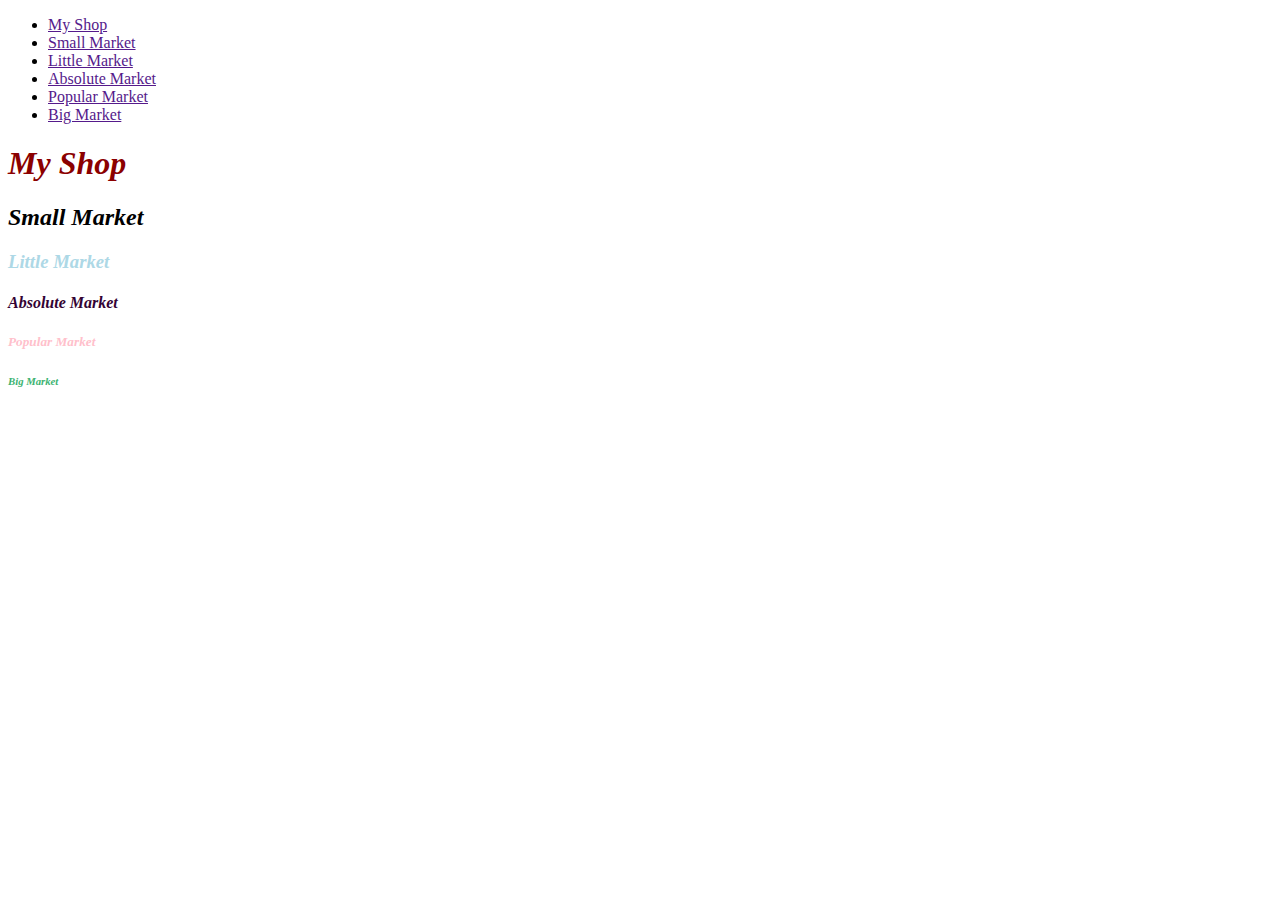
==== index.html @ ed125794 "my first commit for my shop website" ====
<!DOCTYPE html>
<html lang="en">
<head>
    <meta charset="UTF-8">
    <meta name="viewport" content="width=device-width, initial-scale=1.0">
    <title>My Shop</title>
</head>
<body>
    <!-- Creating Menu -->
    <header>
        <nav>
            <ul>
                <li>
                     <a href="">My Shop</a>
                    </li>
                    <li>
                     <a href="">Small Market</a>
                    </li>
                    <li>
                        <a href="">Little Market</a>
                    </li>
                    <li>
                        <a href="">Absolute Market</a>
                    </li>
                    <li>
                        <a href="">Popular Market</a>
                    </li>
                    <li>
                        <a href="">Big Market</a>
                    </li>
                </li>
            </ul>
        </nav>
    </header>

    <!-- Each page Titles to be created -->
    <h1 style="color: darkred;font-style: italic;" > My Shop</h1>
    <h2 style="color: black; font-style: italic;"> Small Market</h2>
    <h3 style="color: lightblue; font-style: italic;">Little Market </h3>
    <h4 style="color: rgb(51, 2, 51); font-style: italic;">Absolute Market</h4>
    <h5 style="color: pink; font-style: italic;">Popular Market</h5>
    <h6 style="color: mediumseagreen; font-style: italic;">Big Market</h6>
</body>
</html>
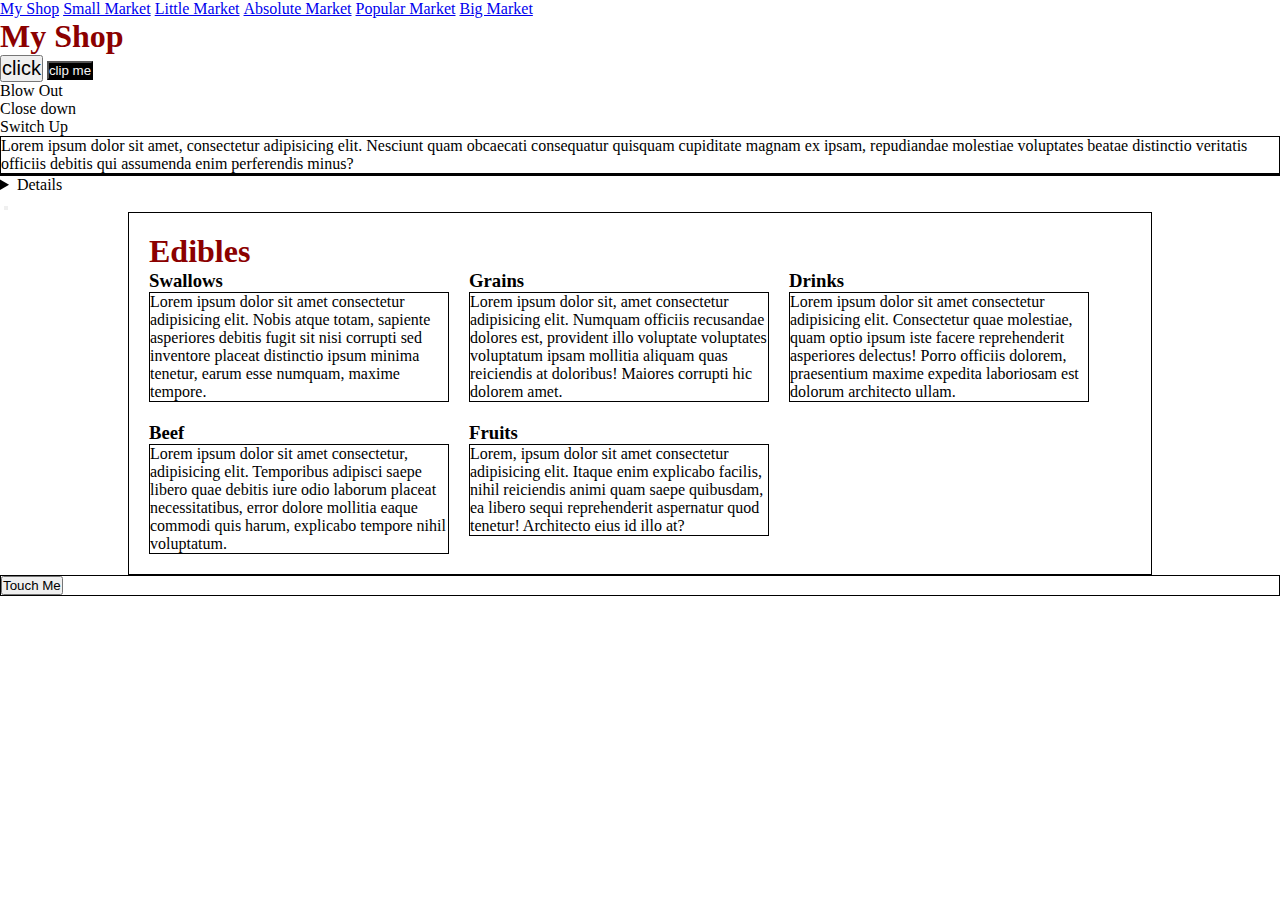
==== commit 2b35d657: "added content to my index file" ====
--- a/index.html
+++ b/index.html
@@ -3,30 +3,41 @@
 <head>
     <meta charset="UTF-8">
     <meta name="viewport" content="width=device-width, initial-scale=1.0">
+    <link rel="stylesheet" href="style.css">
     <title>My Shop</title>
 </head>
 <body>
+
+<style>
+    h1 {
+
+        color: darkred;
+ }
+    
+</style>
+
+
     <!-- Creating Menu -->
     <header>
         <nav>
             <ul>
                 <li>
-                     <a href="">My Shop</a>
+                     <a href="index.html">My Shop</a>
                     </li>
                     <li>
-                     <a href="">Small Market</a>
+                     <a href="small_market.html">Small Market</a>
                     </li>
                     <li>
-                        <a href="">Little Market</a>
+                        <a href="little_market.html">Little Market</a>
                     </li>
                     <li>
-                        <a href="">Absolute Market</a>
+                        <a href="absolute.market.html">Absolute Market</a>
                     </li>
                     <li>
-                        <a href="">Popular Market</a>
+                        <a href="popular_market.html">Popular Market</a>
                     </li>
                     <li>
-                        <a href="">Big Market</a>
+                        <a href="big_market.html">Big Market</a>
                     </li>
                 </li>
             </ul>
@@ -34,12 +45,94 @@
     </header>
 
     <!-- Each page Titles to be created -->
-    <h1 style="color: darkred;font-style: italic;" > My Shop</h1>
-    <h2 style="color: black; font-style: italic;"> Small Market</h2>
+    <h1> My Shop</h1>
+
+    <!-- <h2 style="color: black; font-style: italic;"> Small Market</h2>
     <h3 style="color: lightblue; font-style: italic;">Little Market </h3>
     <h4 style="color: rgb(51, 2, 51); font-style: italic;">Absolute Market</h4>
     <h5 style="color: pink; font-style: italic;">Popular Market</h5>
-    <h6 style="color: mediumseagreen; font-style: italic;">Big Market</h6>
+    <h6 style="color: mediumseagreen; font-style: italic;">Big Market</h6> -->
+
+<button id="second">click</button>
+<button class="second">clip me</button>
+
+
+  
+<ul>
+    <li> Blow Out</li>
+    <li> Close down</li>
+    <li>Switch Up</li>
+</ul>
+
+<p> 
+    Lorem ipsum dolor sit amet, consectetur adipisicing elit. Nesciunt quam obcaecati consequatur quisquam cupiditate magnam ex ipsam, repudiandae molestiae voluptates beatae distinctio veritatis officiis debitis qui assumenda enim perferendis minus?
+</p>
+
+    <article></article> 
+    <aside> </aside>
+    <details> Lorem ipsum dolor sit amet consectetur adipisicing elit. Hic rerum error repellendus dolores temporibus, odit eius ipsam, molestias consequatur aliquam ullam est quae voluptas. Sunt, doloremque? Laudantium omnis nulla alias?</details>
+    <figcaption> </figcaption>
+    <figure></figure>
+    <footer></footer>
+    <header></header>
+    <main></main>
+    <mark></mark>
+    <h1></h1>
+    <img src="" alt="">
+    <button></button>
+    <section></section>
+    <form action=""></form>
+    <summary></summary>
+    <time datetime=""></time>
+
+    <section id="edibles">
+    <h1>Edibles</h1>
+    <section class="cont">
+        <article class="sub-edibles">
+            <h3>Swallows</h3>
+            <p>
+                Lorem ipsum dolor sit amet consectetur adipisicing elit. Nobis atque totam, sapiente asperiores debitis fugit sit nisi corrupti sed inventore placeat distinctio ipsum minima tenetur, earum esse numquam, maxime tempore.
+            </p>
+        </article>
+
+        <article class="sub-edibles">
+            <h3>Grains</h3>
+            <p>
+                Lorem ipsum dolor sit, amet consectetur adipisicing elit. Numquam officiis recusandae dolores est, provident illo voluptate voluptates voluptatum ipsam mollitia aliquam quas reiciendis at doloribus! Maiores corrupti hic dolorem amet.
+            </p>
+        </article>
+        <article class="sub-edibles">
+            <h3>Drinks</h3>
+            <p>
+                Lorem ipsum dolor sit amet consectetur adipisicing elit. Consectetur quae molestiae, quam optio ipsum iste facere reprehenderit asperiores delectus! Porro officiis dolorem, praesentium maxime expedita laboriosam est dolorum architecto ullam.
+            </p>
+            </article>
+            <article class="sub-edibles">
+                <h3>Beef</h3>
+                <p>
+                    Lorem ipsum dolor sit amet consectetur, adipisicing elit. Temporibus adipisci saepe libero quae debitis iure odio laborum placeat necessitatibus, error dolore mollitia eaque commodi quis harum, explicabo tempore nihil voluptatum.
+                </p>
+            </article>
+            <article class="sub-edibles">
+                <h3>Fruits</h3>
+                <p>
+                    Lorem, ipsum dolor sit amet consectetur adipisicing elit. Itaque enim explicabo facilis, nihil reiciendis animi quam saepe quibusdam, ea libero sequi reprehenderit aspernatur quod tenetur! Architecto eius id illo at?
+                </p>
+            </article>
+    </section>
+    </section>
+        
+<main>
+    <section class="mainSection">
+    </section>
+    <aside>
+        <button>Touch Me</button>
+    </aside>
+</main>
+
+
+
+
 </body>
 </html>
 
--- a/style.css
+++ b/style.css
@@ -0,0 +1,112 @@
+h1 {
+    font: size 5px;
+ }
+
+ .first1 {
+     color: brown;
+}
+
+.first1:hover {
+ font-size: large;
+ color: red;
+ cursor: pointer;
+}
+
+#second {
+ font-size: 20px;
+}
+
+#second.hover {
+ width: fit-content;
+ font-size: 5em;
+}
+
+.second {
+ background-color: black;
+ color: whitesmoke;
+}
+
+.toluwa {
+ color: violet;
+}
+
+.K {
+ color: orangered;
+
+}
+
+
+header nav ul li {
+    display: inlineblock;
+}
+
+
+*{
+    padding: 0;
+    margin: 0;
+    box-sizing: border-box;
+}
+
+
+
+p {
+    border: 1px solid black
+}
+
+h1 {
+    color: red;
+ }
+ .shop {
+    color: blue;
+ }
+ #hi {
+    color: darkred;
+ }
+ header nav ul li {
+    display: inline-block;
+ }
+
+p {
+    border: 1px solid black;
+}
+
+#edibles {
+    border: 1px solid black;
+    width: 80vw;
+    margin: auto;
+    padding: 20px;
+}
+
+#edibles .cont {
+    display: flex;
+    flex-wrap: wrap;
+    gap: 20px;
+}
+
+.sub-edibles {
+    width: 300px;
+}
+
+main {
+    display: flex;
+}
+.mainsection {
+    border:1px solid black;
+
+    flex: 80%;
+}
+aside {
+    flex: 20%;
+    border: 1px solid black;
+}
+
+
+
+h1 {
+    color: aquamarine;
+}
+
+.shop {
+    color: chocolate;
+}
+
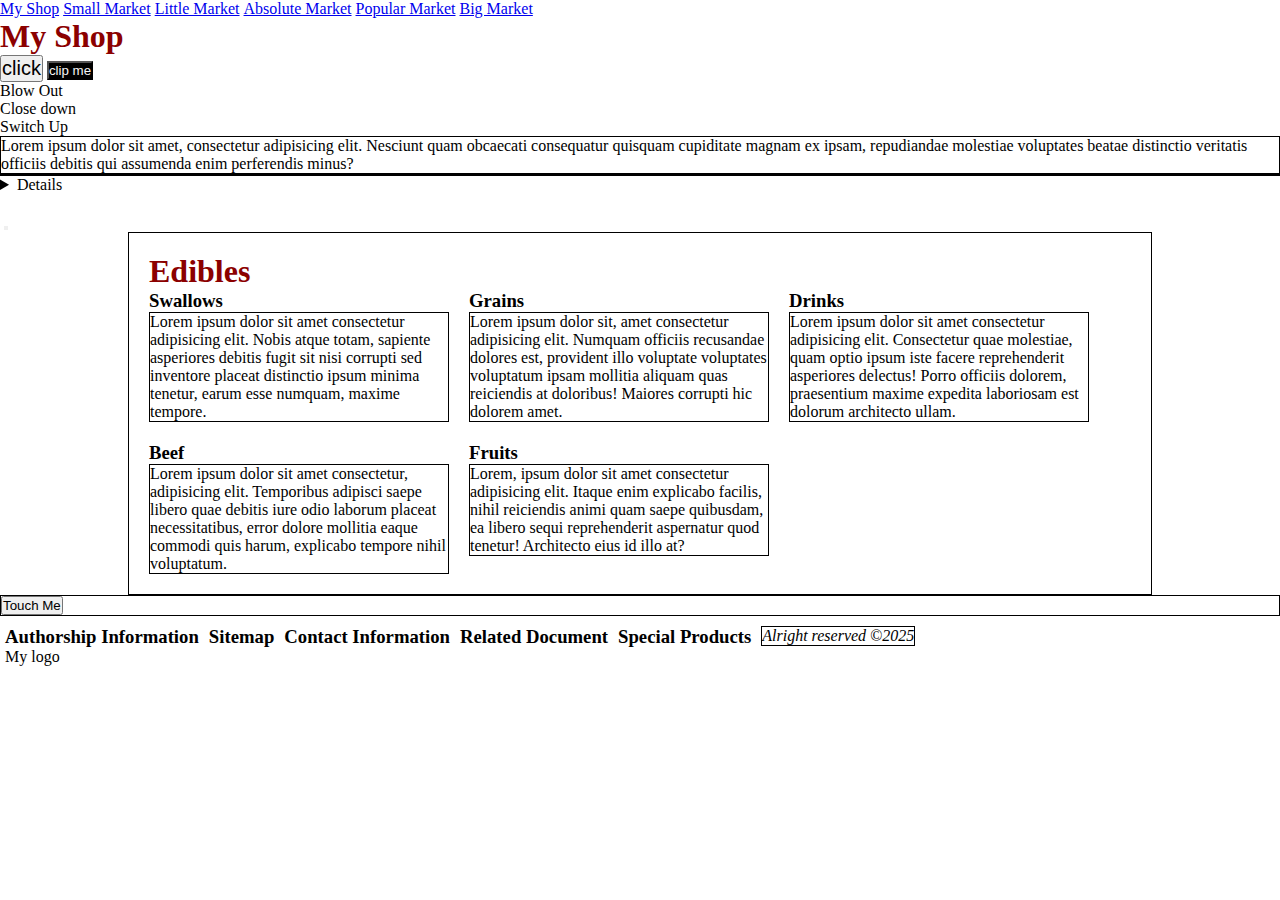
==== commit b8dce2f5: "added new things" ====
--- a/index.html
+++ b/index.html
@@ -131,7 +131,37 @@
 </main>
 
 
+<footer>
+    <article>
+        <h3> Authorship Information</h3>
+        <label for="logo"class="logo">My logo</label>
+    </article>
 
+    <article>
+        <h3>Sitemap</h3>
+    </article>
+
+    <article>
+        <h3> Contact Information</h3>
+    </article>
+
+    <article>
+        <h3>Related Document</h3>
+    </article>
+
+    <article> 
+        <h3>Special Products</h3>
+     </article>
+     <section>
+        <p class="copyright">
+            <i class="h"> Alright reserved &copy;2025</i>
+        </p>
+        </footer>
+
+  <!-- #=id
+  comments are used to explain the code, comments are ignored by the browser
+         -->
+<!-- dont use percentages for images, only px -->
 
 </body>
 </html>
--- a/style.css
+++ b/style.css
@@ -110,3 +110,26 @@
     color: chocolate;
 }
 
+footer {
+    display: flex;
+    gap: 10px;
+    padding: 10px 5px;
+}
+
+footer .parts > article {
+    width: 250px;
+    height: 120px;
+    padding: 5px;
+    border-radius: 5px;
+    transition: all 0.8s;
+    color: aliceblue;
+  
+}
+
+footer section > article> h3 {
+    text-align: center;
+}
+
+footer .parts > article:hover {
+    background-color: rgba(42, 42, 75, 0.7);
+}
